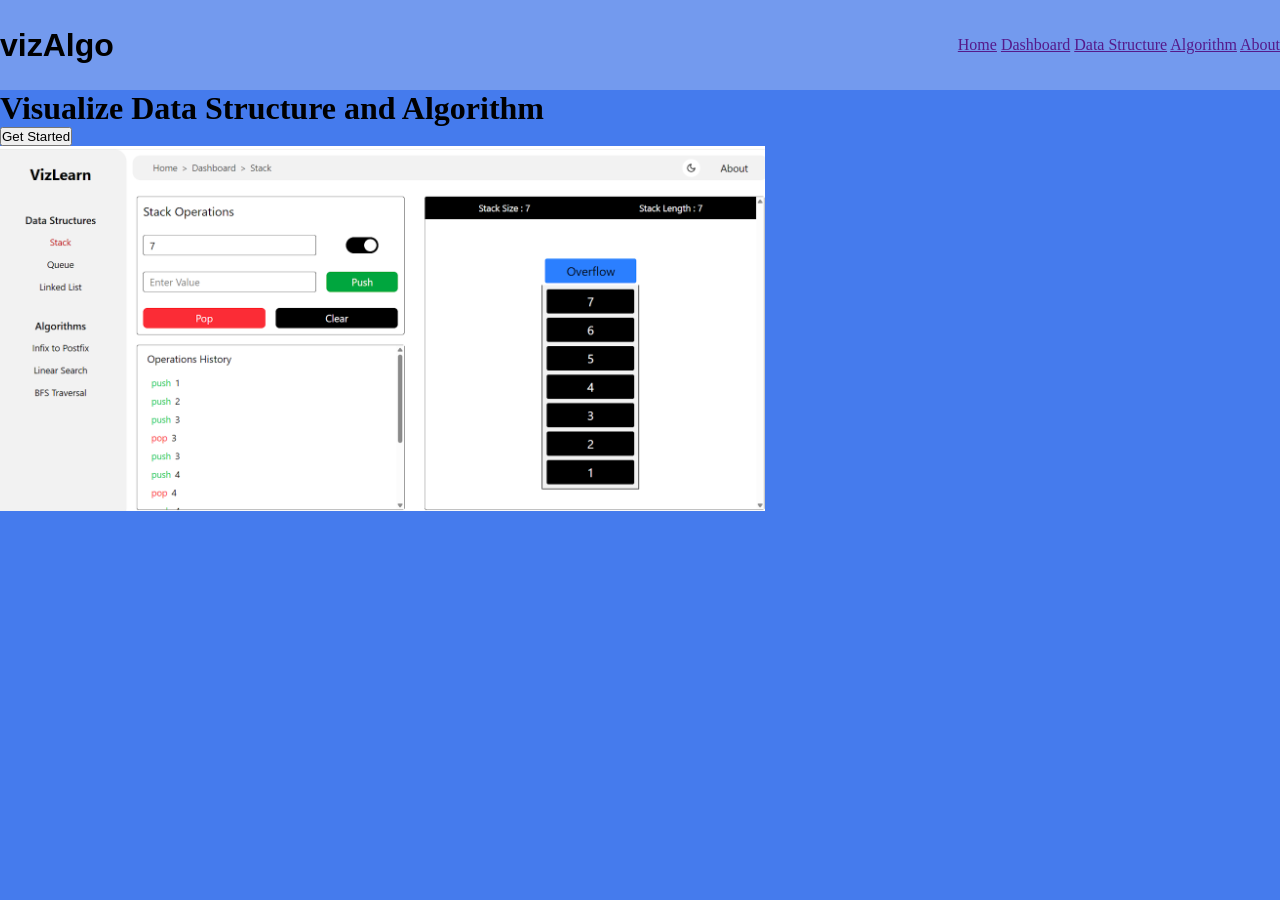
==== day3/website.html @ f4e64eca "initial commit" ====
<!DOCTYPE html>
<html lang="en">
<head>
    <meta charset="UTF-8">
    <meta name="viewport" content="width=device-width, initial-scale=1.0">
    <title>Document</title>
    <link rel="stylesheet" href="style.css">
    
</head>
<body>
    <div class="container">

        <div class="nav">
            <h1>vizAlgo</h1>
            <div class="menu">
            <a href="">Home</a>
            <a href="">Dashboard</a>
            <a href="">Data Structure</a>
            <a href="">Algorithm</a>
            <a href="">About</a>
           </div>
        </div>
        <div class="main">
            <div class="hero"> 
                <h1>Visualize Data Structure and Algorithm</h1>
                <button>Get Started</button>
            </div>
            <div>
                <img src="img.png">
                </div>
        </div>
    </div>
</body>
</html>
---- day3/style.css ----
*{
    padding:0;
    margin:0;
    box-sizing:border-box;

}
.container{
    height: 100vh;
    width: 100vw;
    background-color: rgb(69,123,237);
}
.nav{
    background-color: rgb(115,154,238);
    height:10%;
    width:100%;
    display:flex;
    align-items:center;
    justify-content: space-between;

}
.nav h1{

    font-family: Arial, Helvetica, sans-serif;
}
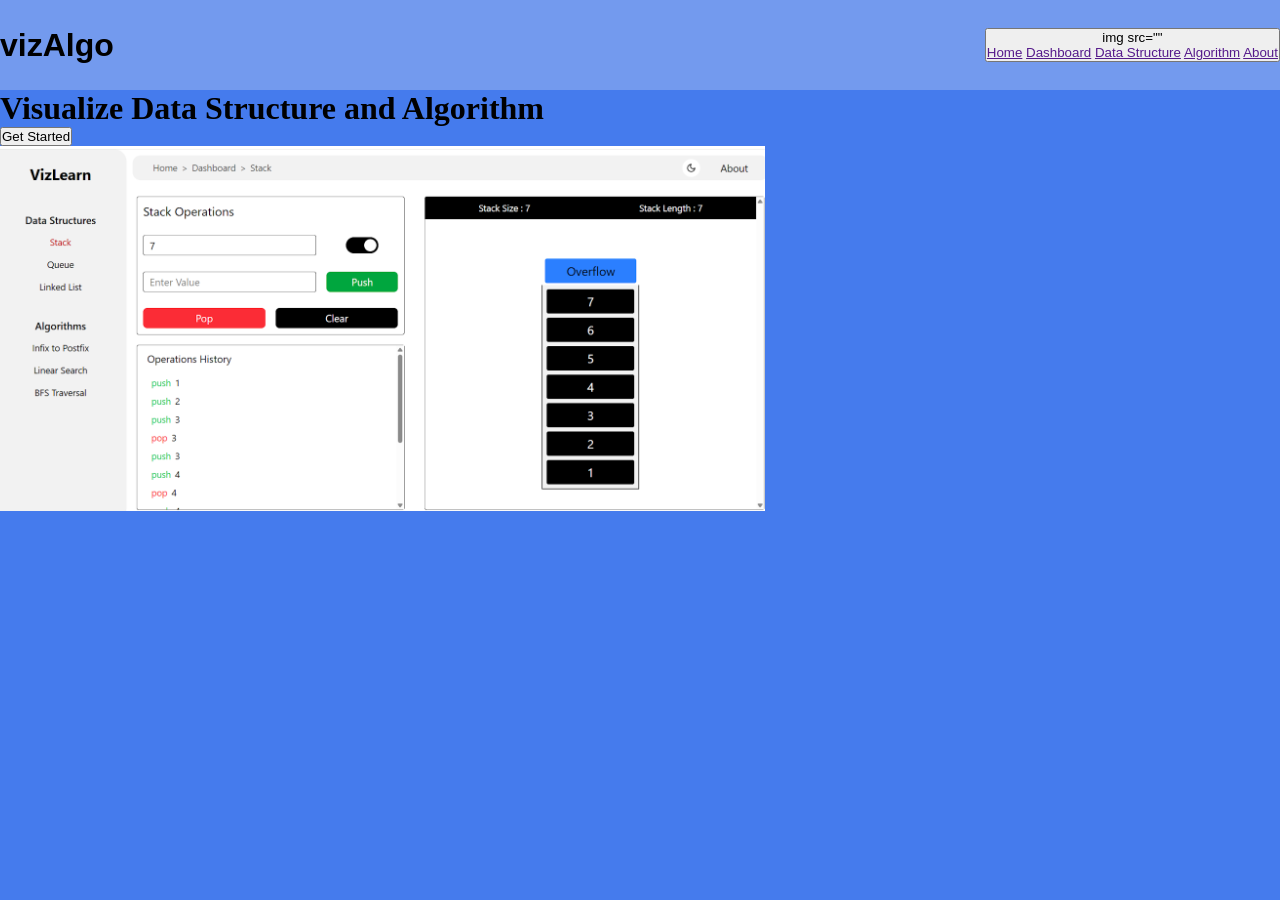
==== commit 7aff9377: "initial comment" ====
--- a/day3/website.html
+++ b/day3/website.html
@@ -12,12 +12,14 @@
 
         <div class="nav">
             <h1>vizAlgo</h1>
+            <button class=""switch>img src=""<a/button>
             <div class="menu">
             <a href="">Home</a>
             <a href="">Dashboard</a>
             <a href="">Data Structure</a>
             <a href="">Algorithm</a>
             <a href="">About</a>
+
            </div>
         </div>
         <div class="main">
